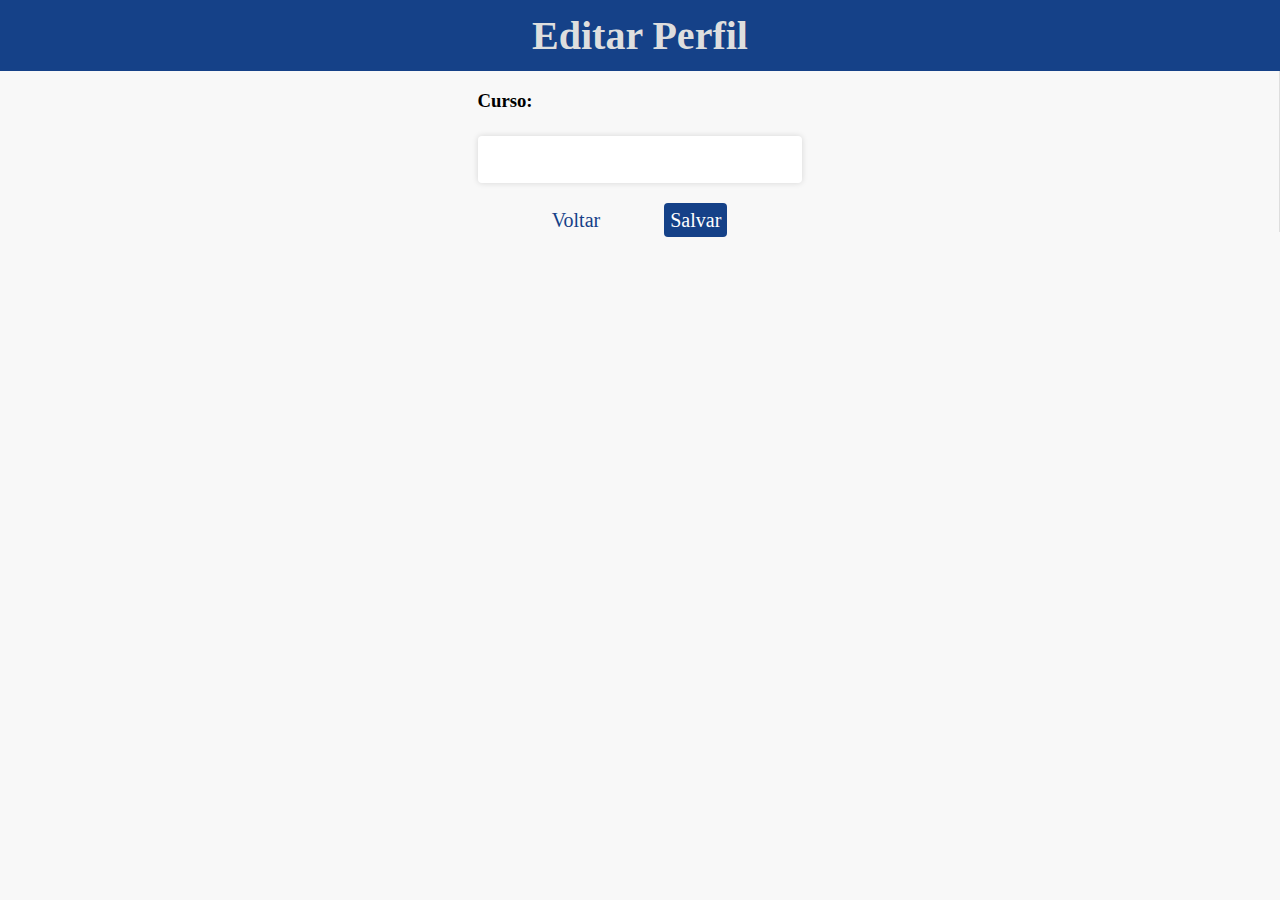
==== Pages/add.html @ fc8d2bbd "Projeto finalizado" ====
<!DOCTYPE html>
<html lang="en">

<head>
    <meta charset="UTF-8">
    <meta name="viewport" content="width=device-width, initial-scale=1.0">
    <meta http-equiv="X-UA-Compatible" content="ie=edge">
    <link rel="stylesheet" href="../CSS/add.css">
    <title>Undersea | Adicionar</title>
</head>

<body>
    <div class="container">
        <div class="headerContainer">
            <h1>Editar Perfil</h1>
        </div>
        <div class="infoContainer">
            <div class="userInfo">

                <div class="userDetails">
                    <h3>Curso:</h3>
                    <input type="text">
                </div>
                <div class="buttonsContainer">
                    <a class="clear" href="./home.html">Voltar</a>
                    <a class="save" href="./home.html">Salvar</a>
                </div>
            </div>

        </div>
    </div>
</body>

</html>
---- CSS/add.css ----
body{ 
    padding: 0;
    background: #f8f8f8;
    margin: 0;
}

.container{
    display: flex;
    justify-content: center;
    width: 100%;
    height: 100%;
    flex-direction: column;
}

.headerContainer{
    display: flex;
    align-items: center;
    justify-content: space-around;
    background:#154188;
    width: 100%;
}

.headerContainer h1{ 
    font-size: 40px;
    font-weight: bold;
    margin: 12px 0px;
    color: #dedede;
}

.headerContainer h2{ 
    font-size: 60px;
    font-weight: bold;    
    margin: 12px 0px;
    color: #dedede;
}

.headerContainer a{
    background:#285692;
    box-shadow: 0px 0px 8px #00000026;
    color: white;
    padding: 12px 32px;
    border-radius: 40px;
    text-decoration: none;
    font-weight: bold;
    width: 94px;
    text-align: center;
}

.userInfo { 
    display: flex;
    align-items: center;
    justify-content: center;
    flex-direction: column;
    border-right: solid thin #dedede;
}

.userInfo img { 
    margin: 18px 0px;
}

.userInfo .buttonsContainer{
    margin-top: 20px;
}

.buttonsContainer a{ 
    text-decoration: none;
    margin: 0px 30px;
    font-size: 20px;
}

.buttonsContainer .clear{ 
    font-size: 20px;
    color: #154188;
}
.buttonsContainer .save{ 
    font-size: 20px;
    background-color: #154188;
    color: white;
    padding: 6px;
    border-radius: 4px;
}

input { 
    width: 300px;
    margin: 6px 0px;
    border: 0;
    outline: none;
    font-weight: bold;
    padding: 16px 12px;
    border-radius: 4px;
    box-shadow: 0px 0px 6px #00000024;
}

input::placeholder{ 
    color: #154188;
}
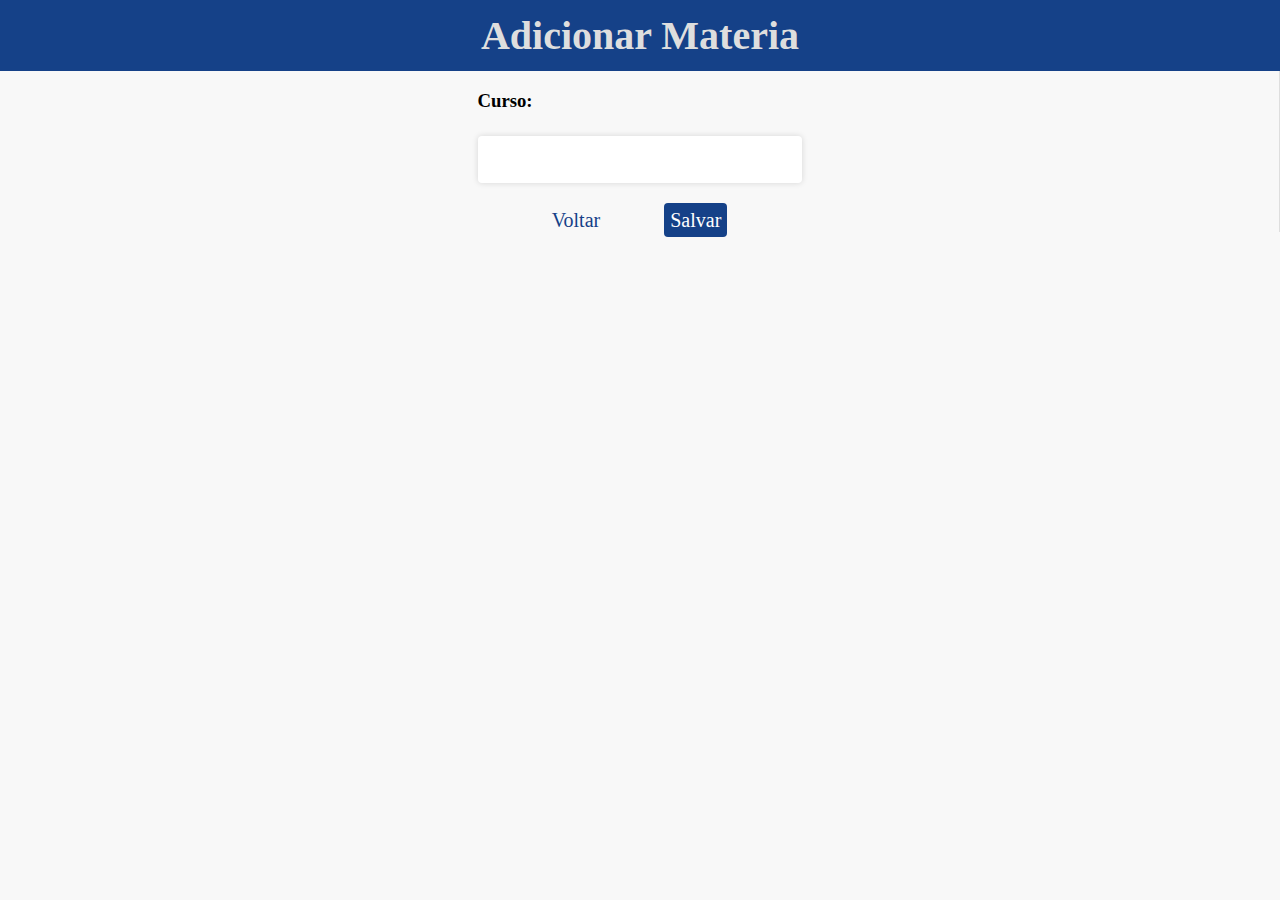
==== commit 7bfcdf48: "Alterações no título" ====
--- a/Pages/add.html
+++ b/Pages/add.html
@@ -5,14 +5,14 @@
     <meta charset="UTF-8">
     <meta name="viewport" content="width=device-width, initial-scale=1.0">
     <meta http-equiv="X-UA-Compatible" content="ie=edge">
-    <link rel="stylesheet" href="../CSS/add.css">
+    <link rel="stylesheet" href="../styles/edit.css">
     <title>Undersea | Adicionar</title>
 </head>
 
 <body>
     <div class="container">
         <div class="headerContainer">
-            <h1>Editar Perfil</h1>
+            <h1>Adicionar Materia</h1>
         </div>
         <div class="infoContainer">
             <div class="userInfo">
--- a/styles/edit.css
+++ b/styles/edit.css
@@ -0,0 +1,97 @@
+body{ 
+    padding: 0;
+    background: #f8f8f8;
+    margin: 0;
+}
+
+.container{
+    display: flex;
+    justify-content: center;
+    width: 100%;
+    height: 100%;
+    flex-direction: column;
+}
+
+.headerContainer{
+    display: flex;
+    align-items: center;
+    justify-content: space-around;
+    background:#154188;
+    width: 100%;
+}
+
+.headerContainer h1{ 
+    font-size: 40px;
+    font-weight: bold;
+    margin: 12px 0px;
+    color: #dedede;
+}
+
+.headerContainer h2{ 
+    font-size: 60px;
+    font-weight: bold;    
+    margin: 12px 0px;
+    color: #dedede;
+}
+
+.headerContainer a{
+    background:#285692;
+    box-shadow: 0px 0px 8px #00000026;
+    color: white;
+    padding: 12px 32px;
+    border-radius: 40px;
+    text-decoration: none;
+    font-weight: bold;
+    width: 94px;
+    text-align: center;
+}
+
+.userInfo { 
+    display: flex;
+    align-items: center;
+    justify-content: center;
+    flex-direction: column;
+    border-right: solid thin #dedede;
+}
+
+.userInfo img { 
+    margin: 18px 0px;
+}
+
+.userInfo .buttonsContainer{
+    margin-top: 20px;
+}
+
+.buttonsContainer a{ 
+    text-decoration: none;
+    margin: 0px 30px;
+    font-size: 20px;
+}
+
+.buttonsContainer .clear{ 
+    font-size: 20px;
+    color: #154188;
+}
+.buttonsContainer .save{ 
+    font-size: 20px;
+    background-color: #154188;
+    color: white;
+    padding: 6px;
+    border-radius: 4px;
+}
+
+
+input { 
+    width: 300px;
+    margin: 6px 0px;
+    border: 0;
+    outline: none;
+    font-weight: bold;
+    padding: 16px 12px;
+    border-radius: 4px;
+    box-shadow: 0px 0px 6px #00000024;
+}
+
+input::placeholder{ 
+    color: #154188;
+}
